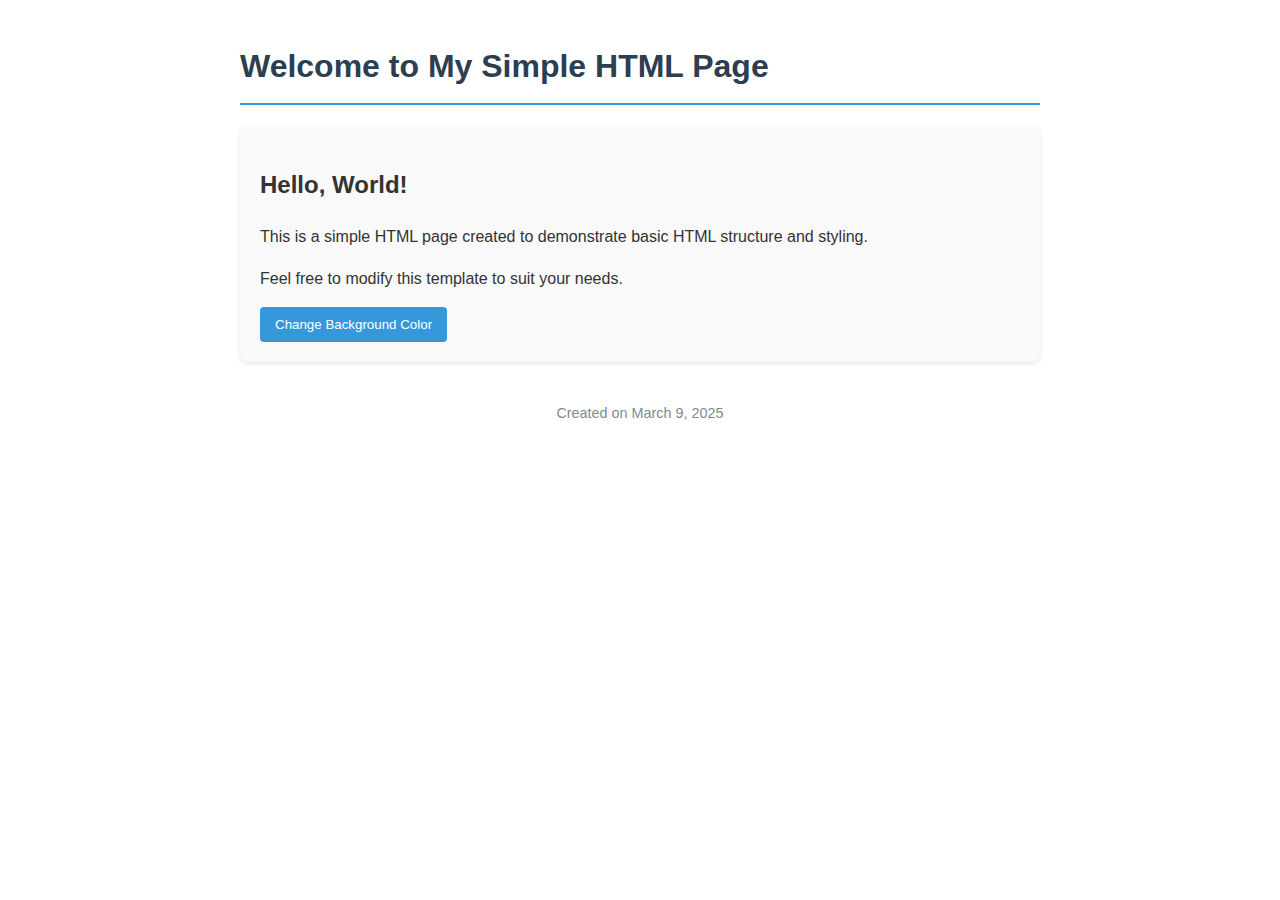
==== index.html @ 4121ba1d "Add simple HTML page" ====
<!DOCTYPE html>
<html lang="en">
<head>
    <meta charset="UTF-8">
    <meta name="viewport" content="width=device-width, initial-scale=1.0">
    <title>Simple HTML Page</title>
    <style>
        body {
            font-family: Arial, sans-serif;
            line-height: 1.6;
            max-width: 800px;
            margin: 0 auto;
            padding: 20px;
            color: #333;
        }
        h1 {
            color: #2c3e50;
            border-bottom: 2px solid #3498db;
            padding-bottom: 10px;
        }
        .container {
            background-color: #f9f9f9;
            border-radius: 8px;
            padding: 20px;
            box-shadow: 0 2px 4px rgba(0,0,0,0.1);
        }
        .footer {
            margin-top: 40px;
            text-align: center;
            font-size: 0.9em;
            color: #7f8c8d;
        }
        button {
            background-color: #3498db;
            color: white;
            border: none;
            padding: 10px 15px;
            border-radius: 4px;
            cursor: pointer;
            transition: background-color 0.3s;
        }
        button:hover {
            background-color: #2980b9;
        }
    </style>
</head>
<body>
    <h1>Welcome to My Simple HTML Page</h1>
    
    <div class="container">
        <h2>Hello, World!</h2>
        <p>This is a simple HTML page created to demonstrate basic HTML structure and styling.</p>
        <p>Feel free to modify this template to suit your needs.</p>
        
        <button id="changeColorBtn">Change Background Color</button>
    </div>
    
    <div class="footer">
        <p>Created on March 9, 2025</p>
    </div>

    <script>
        document.getElementById('changeColorBtn').addEventListener('click', function() {
            const colors = ['#f5f5f5', '#e8f4f8', '#f8f5e8', '#f0f8e8', '#f8e8e8'];
            const randomColor = colors[Math.floor(Math.random() * colors.length)];
            document.querySelector('.container').style.backgroundColor = randomColor;
        });
    </script>
</body>
</html>
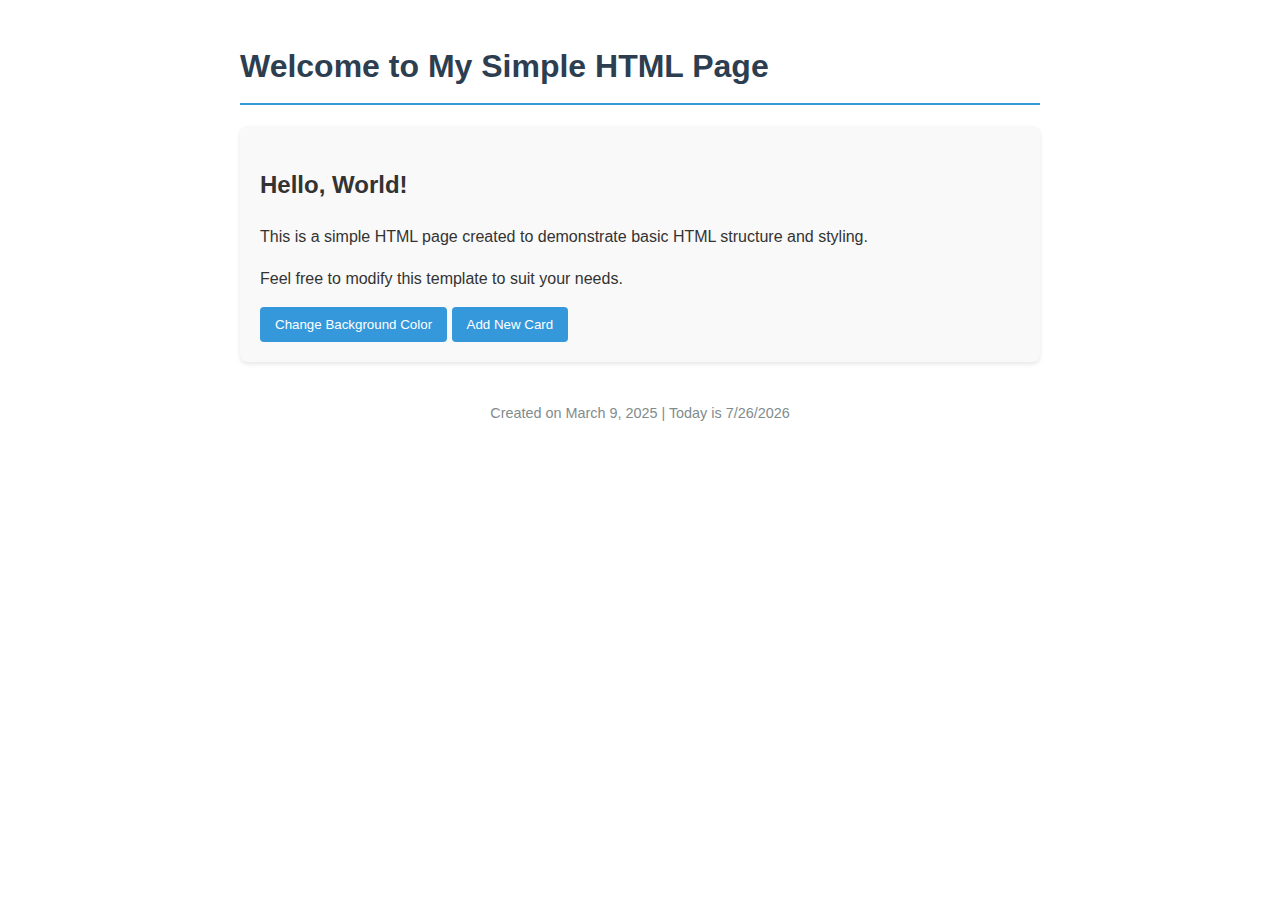
==== commit 49284d99: "Add CSS, JS files and update structure" ====
--- a/index.html
+++ b/index.html
@@ -4,45 +4,7 @@
     <meta charset="UTF-8">
     <meta name="viewport" content="width=device-width, initial-scale=1.0">
     <title>Simple HTML Page</title>
-    <style>
-        body {
-            font-family: Arial, sans-serif;
-            line-height: 1.6;
-            max-width: 800px;
-            margin: 0 auto;
-            padding: 20px;
-            color: #333;
-        }
-        h1 {
-            color: #2c3e50;
-            border-bottom: 2px solid #3498db;
-            padding-bottom: 10px;
-        }
-        .container {
-            background-color: #f9f9f9;
-            border-radius: 8px;
-            padding: 20px;
-            box-shadow: 0 2px 4px rgba(0,0,0,0.1);
-        }
-        .footer {
-            margin-top: 40px;
-            text-align: center;
-            font-size: 0.9em;
-            color: #7f8c8d;
-        }
-        button {
-            background-color: #3498db;
-            color: white;
-            border: none;
-            padding: 10px 15px;
-            border-radius: 4px;
-            cursor: pointer;
-            transition: background-color 0.3s;
-        }
-        button:hover {
-            background-color: #2980b9;
-        }
-    </style>
+    <link rel="stylesheet" href="css/styles.css">
 </head>
 <body>
     <h1>Welcome to My Simple HTML Page</h1>
@@ -52,19 +14,18 @@
         <p>This is a simple HTML page created to demonstrate basic HTML structure and styling.</p>
         <p>Feel free to modify this template to suit your needs.</p>
         
-        <button id="changeColorBtn">Change Background Color</button>
+        <div class="buttons">
+            <button id="changeColorBtn">Change Background Color</button>
+            <button id="addCardBtn">Add New Card</button>
+        </div>
+
+        <!-- Cards will be added here dynamically -->
     </div>
     
     <div class="footer">
-        <p>Created on March 9, 2025</p>
+        <p>Created on March 9, 2025 | Today is <span id="currentDate"></span></p>
     </div>
 
-    <script>
-        document.getElementById('changeColorBtn').addEventListener('click', function() {
-            const colors = ['#f5f5f5', '#e8f4f8', '#f8f5e8', '#f0f8e8', '#f8e8e8'];
-            const randomColor = colors[Math.floor(Math.random() * colors.length)];
-            document.querySelector('.container').style.backgroundColor = randomColor;
-        });
-    </script>
+    <script src="js/scripts.js"></script>
 </body>
 </html>--- a/css/styles.css
+++ b/css/styles.css
@@ -0,0 +1,64 @@
+/* Main Styles */
+body {
+    font-family: Arial, sans-serif;
+    line-height: 1.6;
+    max-width: 800px;
+    margin: 0 auto;
+    padding: 20px;
+    color: #333;
+}
+
+h1 {
+    color: #2c3e50;
+    border-bottom: 2px solid #3498db;
+    padding-bottom: 10px;
+}
+
+.container {
+    background-color: #f9f9f9;
+    border-radius: 8px;
+    padding: 20px;
+    box-shadow: 0 2px 4px rgba(0,0,0,0.1);
+}
+
+.footer {
+    margin-top: 40px;
+    text-align: center;
+    font-size: 0.9em;
+    color: #7f8c8d;
+}
+
+button {
+    background-color: #3498db;
+    color: white;
+    border: none;
+    padding: 10px 15px;
+    border-radius: 4px;
+    cursor: pointer;
+    transition: background-color 0.3s;
+}
+
+button:hover {
+    background-color: #2980b9;
+}
+
+/* Additional styles */
+.card {
+    border: 1px solid #ddd;
+    border-radius: 4px;
+    padding: 15px;
+    margin-top: 20px;
+    background-color: white;
+}
+
+.card-title {
+    font-size: 1.2em;
+    margin-top: 0;
+    color: #3498db;
+}
+
+.highlight {
+    background-color: #ffffcc;
+    padding: 2px 4px;
+    border-radius: 2px;
+}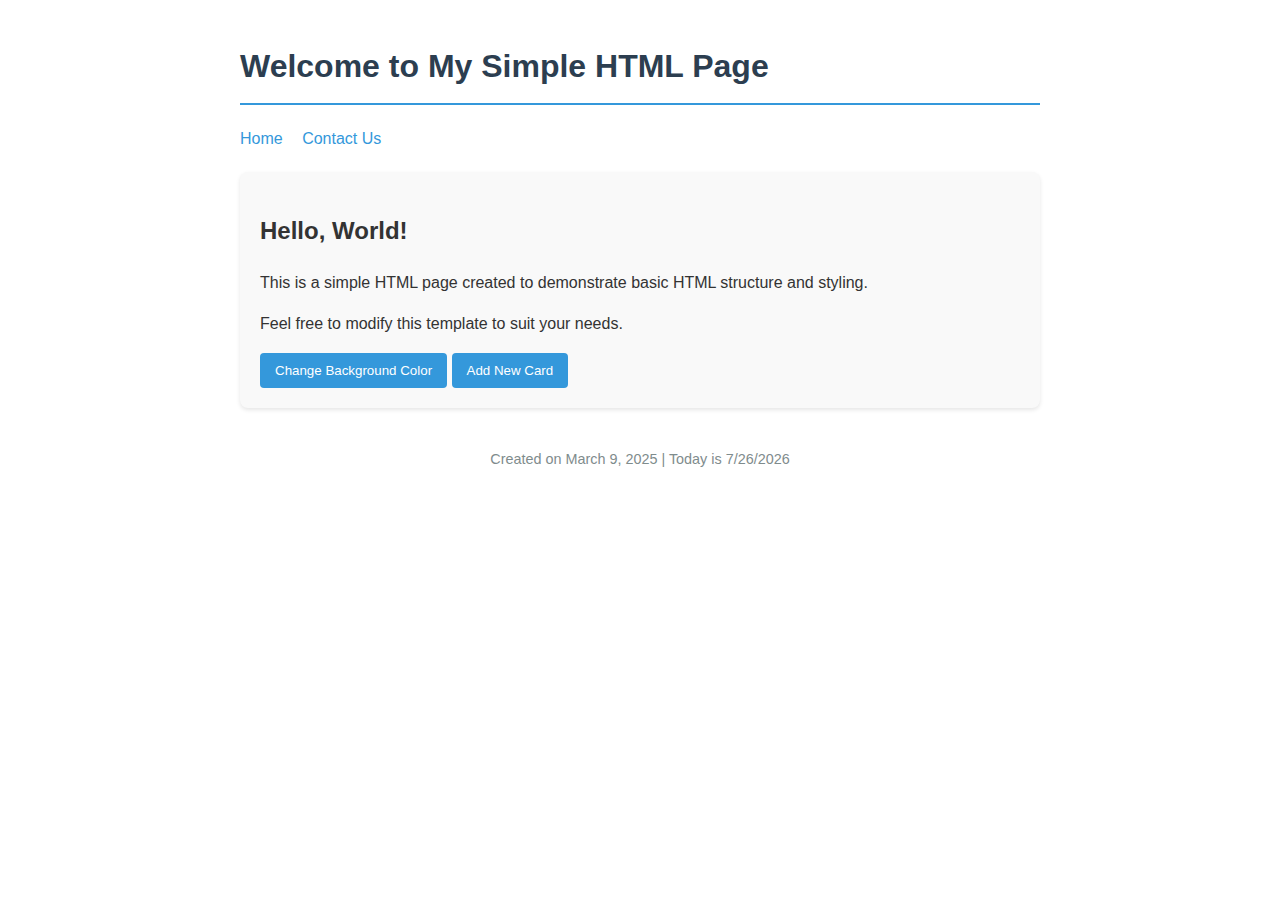
==== commit c2cb61a3: "Update index.html with navigation" ====
--- a/index.html
+++ b/index.html
@@ -5,9 +5,27 @@
     <meta name="viewport" content="width=device-width, initial-scale=1.0">
     <title>Simple HTML Page</title>
     <link rel="stylesheet" href="css/styles.css">
+    <style>
+        .nav {
+            margin-bottom: 20px;
+        }
+        .nav a {
+            color: #3498db;
+            text-decoration: none;
+            margin-right: 15px;
+        }
+        .nav a:hover {
+            text-decoration: underline;
+        }
+    </style>
 </head>
 <body>
     <h1>Welcome to My Simple HTML Page</h1>
+    
+    <div class="nav">
+        <a href="index.html">Home</a>
+        <a href="contact.html">Contact Us</a>
+    </div>
     
     <div class="container">
         <h2>Hello, World!</h2>
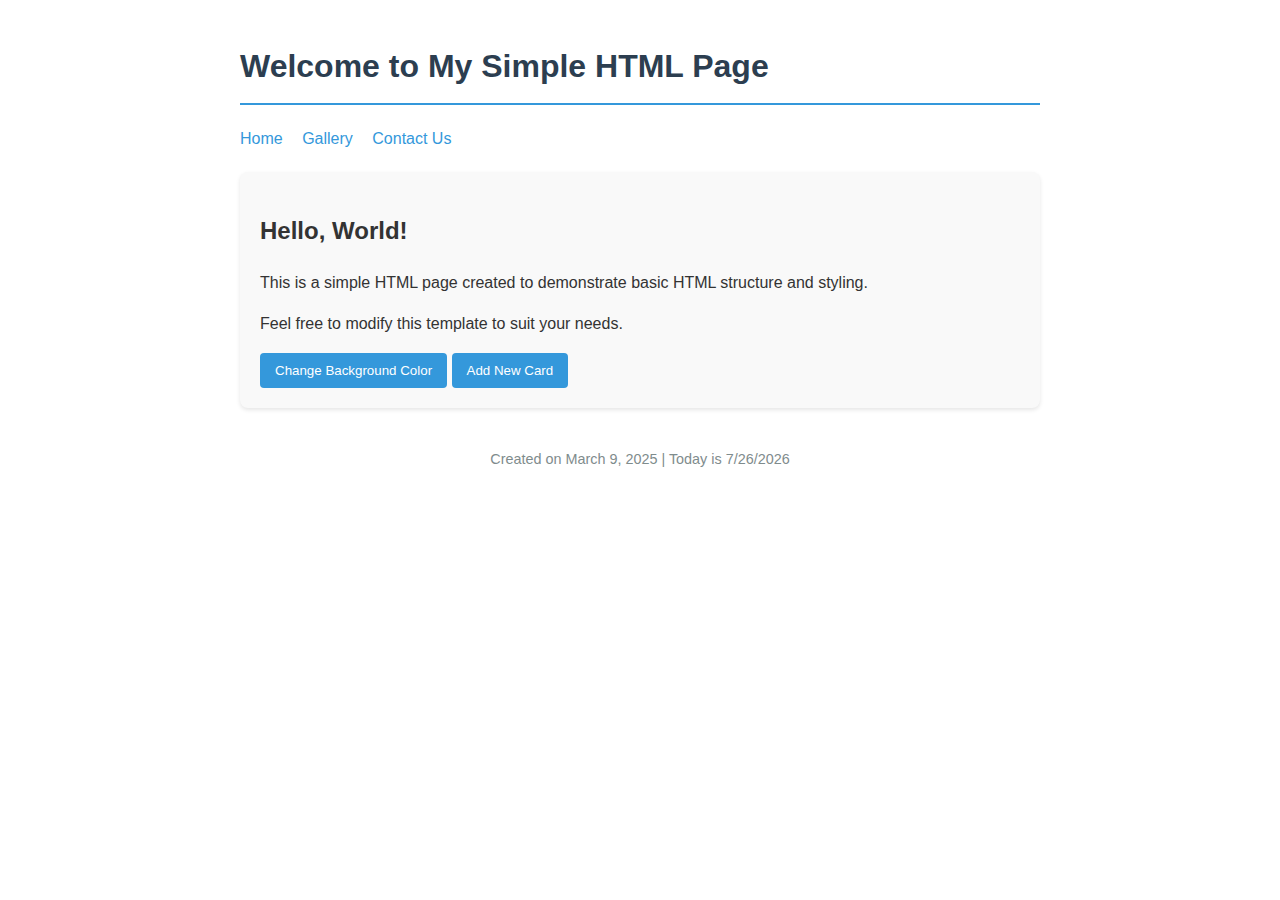
==== commit ee18f2aa: "Update index.html to include gallery link" ====
--- a/index.html
+++ b/index.html
@@ -24,6 +24,7 @@
     
     <div class="nav">
         <a href="index.html">Home</a>
+        <a href="gallery.html">Gallery</a>
         <a href="contact.html">Contact Us</a>
     </div>
     
